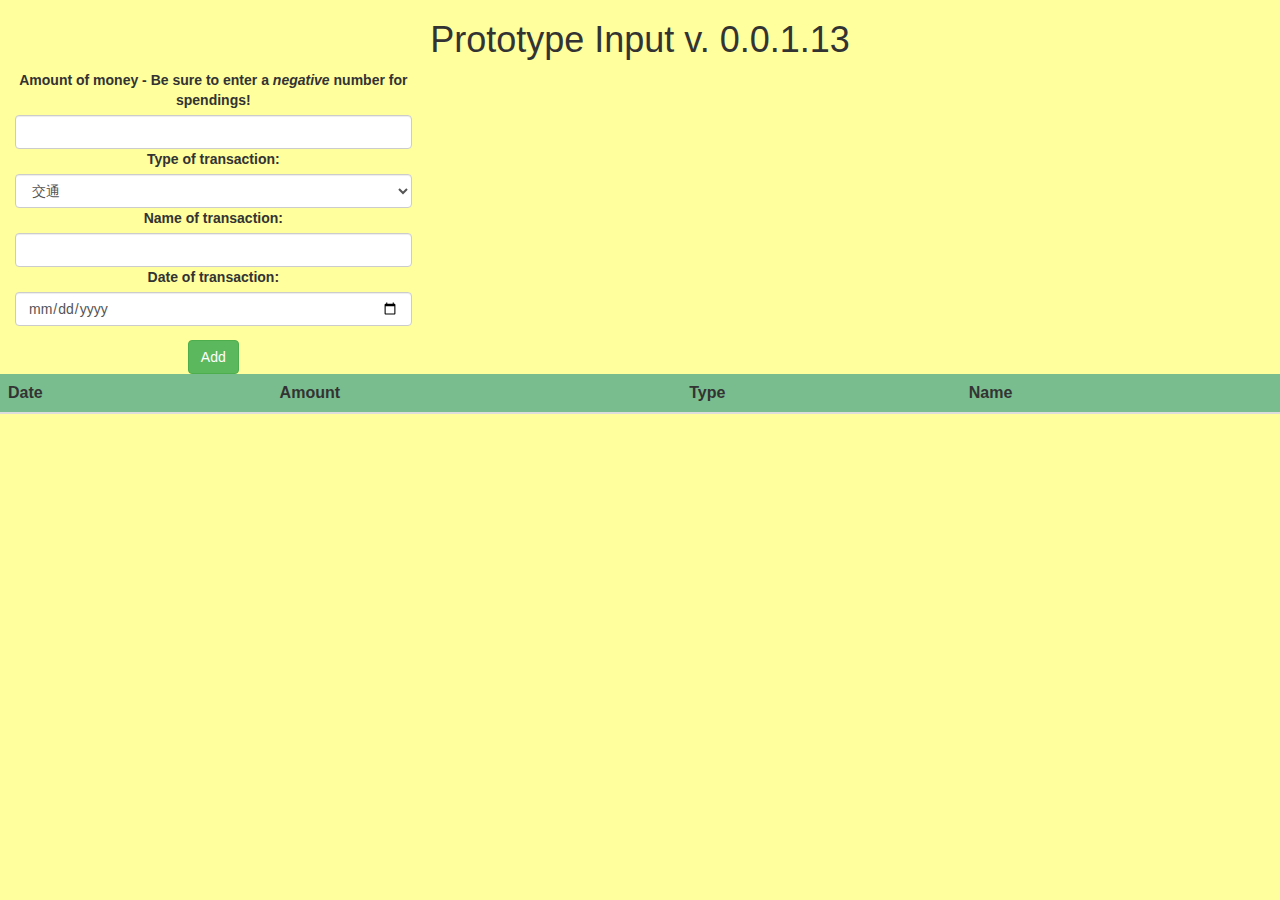
==== inputdata.html @ d6a5e995 "Update inputdata.html" ====
<html>

<head>
  <title>Test Input Page</title>
  <script src="JS/jQuery.js"></script>
  <script src="JS/Bootstrap.js"></script>
  <script src="JS/ForeRunnerDB.js"></script>
  <script src="JS/inputdata.js"></script>
  <link rel="stylesheet" type="text/css" href="CSS/Bootstrap.css">
  <link rel="stylesheet" type="text/css" href="CSS/main.css">
</head>

<body>
  
  
  <h1 align="center">Prototype Input v. 0.0.1.13</h1>
  </p></p>
  <div class="col-xs-4" align="center">
    <form>
      
      
      <label for="amount">Amount of money - Be sure to enter a <i>negative</i> number for spendings!</label>
      <input type="number" class="form-control" id="amount"></number>
      
      <label for="type">Type of transaction: </label>
      <select class="form-control" id="type">
        <option>交通</option>
        <option>吃喝</option>
        <option>玩樂</option>
        <option>學業</option>
      </select>
    
    
      
      <label for="name">Name of transaction:</label>
      <input type="text" class="form-control" id="name">
      
      <label for="date">Date of transaction:</label>
      <input type="date" class="form-control" id="date">
      
      
    </form>
    <button class="btn btn-success" onclick="submitAll();" id="submitbtn">Add</button>
  </div>
  
  <div class="col-x-8" align="right">
    <table class="table table-striped" id="stuffTable">
      <thead>
      <tr>
        <th>Date</th>
        <th>Amount</th>
        <th>Type</th>
        <th>Name</th>
      </tr>
    </thead>
    <tbody id="stuffBody">
      
    </tbody>
      
      
    </table>
  </div>
  
  <script>
    
    entryCollection.load(function (err) {
    if (!err) {
        entryCollection.save();
        writeOnTable();
    }
});
  </script>  

</body>



</html>
---- CSS/main.css ----
body{
  background-color:#FFFF9D;
}

#stuffTable{
  background-color:79BD8F;
}

#stuffBody{
  background-color:BEEB9F;
}
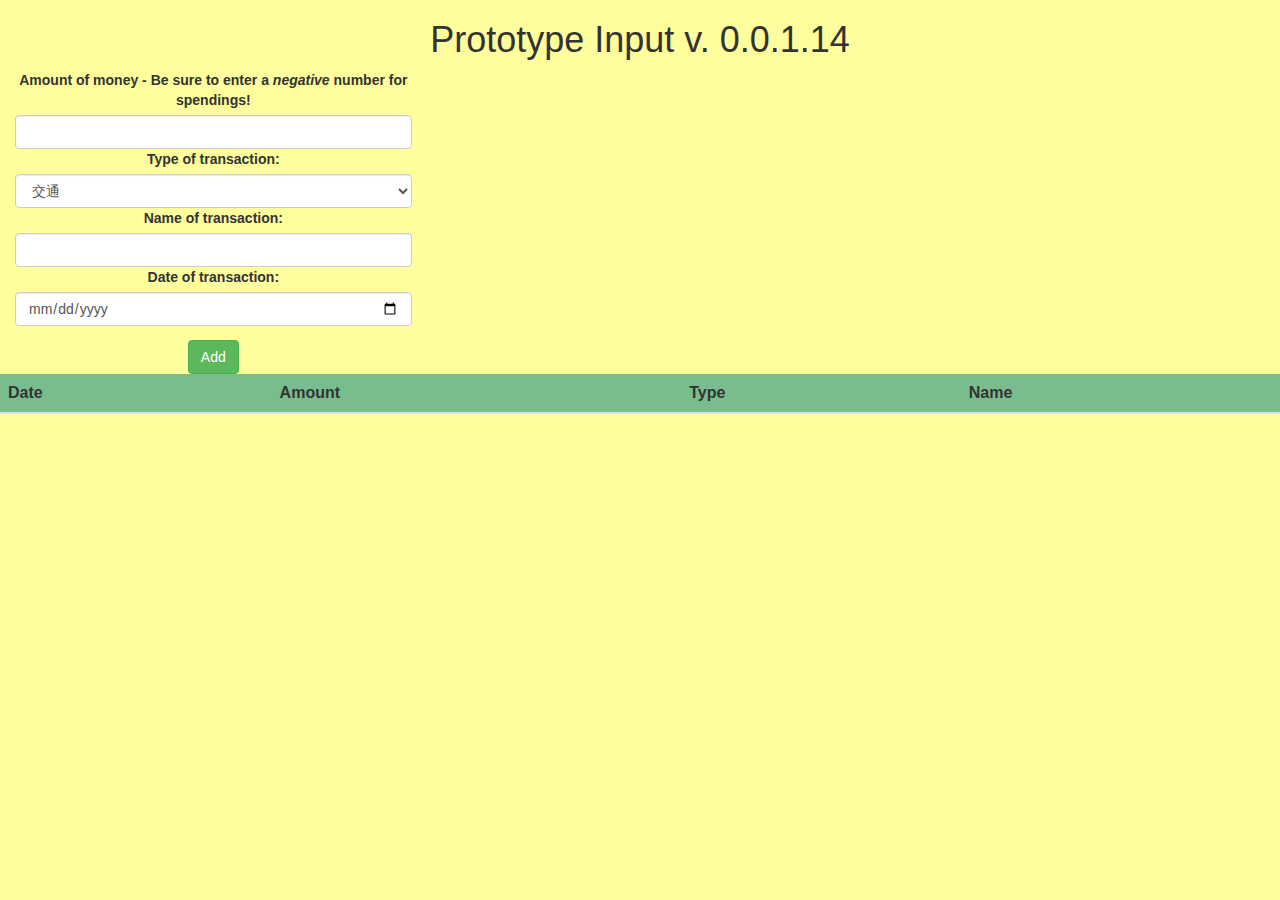
==== commit 070f784c: "Update inputdata.html" ====
--- a/inputdata.html
+++ b/inputdata.html
@@ -14,7 +14,7 @@
 <body>
   
   
-  <h1 align="center">Prototype Input v. 0.0.1.13</h1>
+  <h1 align="center">Prototype Input v. 0.0.1.14</h1>
   </p></p>
   <div class="col-xs-4" align="center">
     <form>
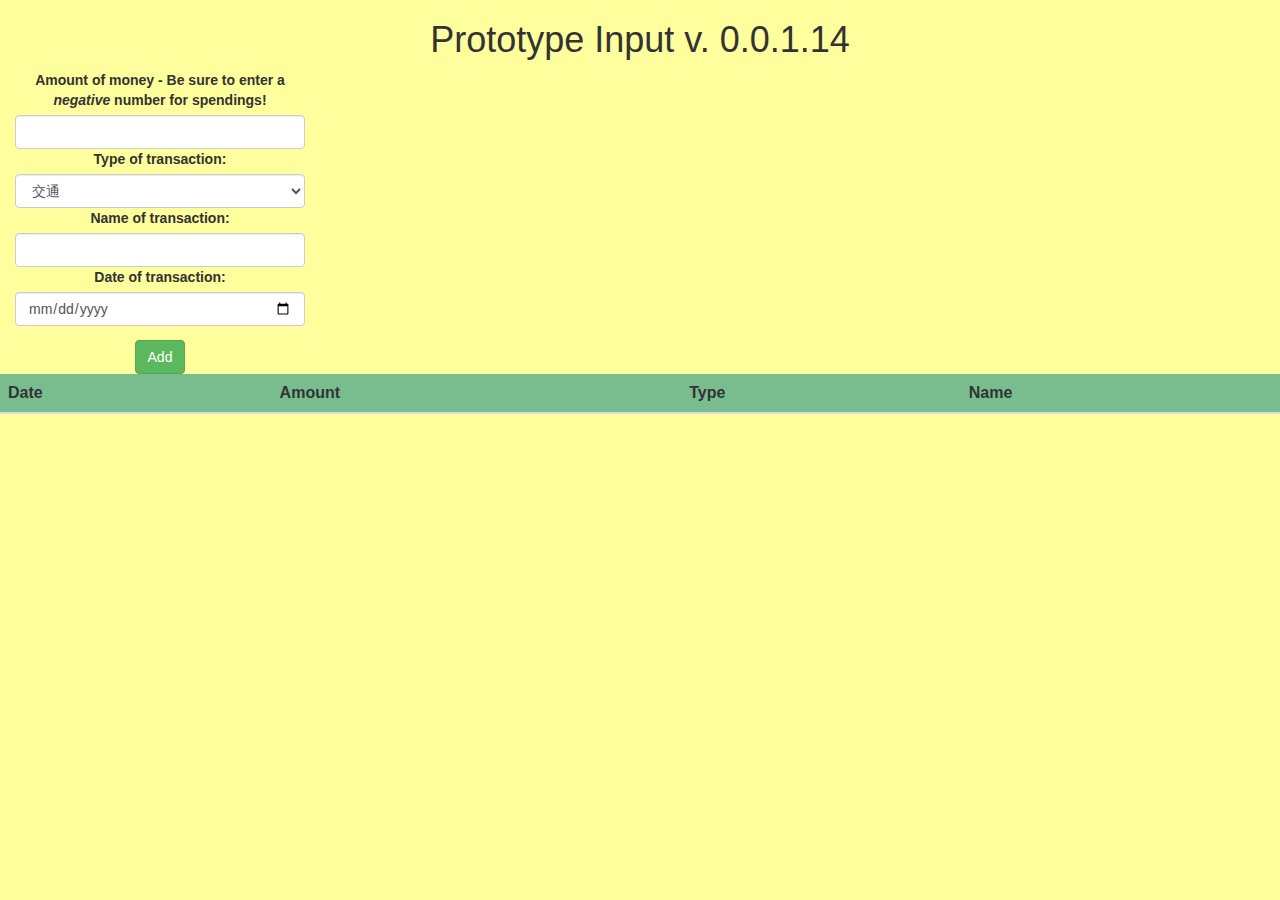
==== commit 72c95a48: "Update inputdata.html" ====
--- a/inputdata.html
+++ b/inputdata.html
@@ -16,7 +16,7 @@
   
   <h1 align="center">Prototype Input v. 0.0.1.14</h1>
   </p></p>
-  <div class="col-xs-4" align="center">
+  <div class="col-xs-3" align="center">
     <form>
       
       
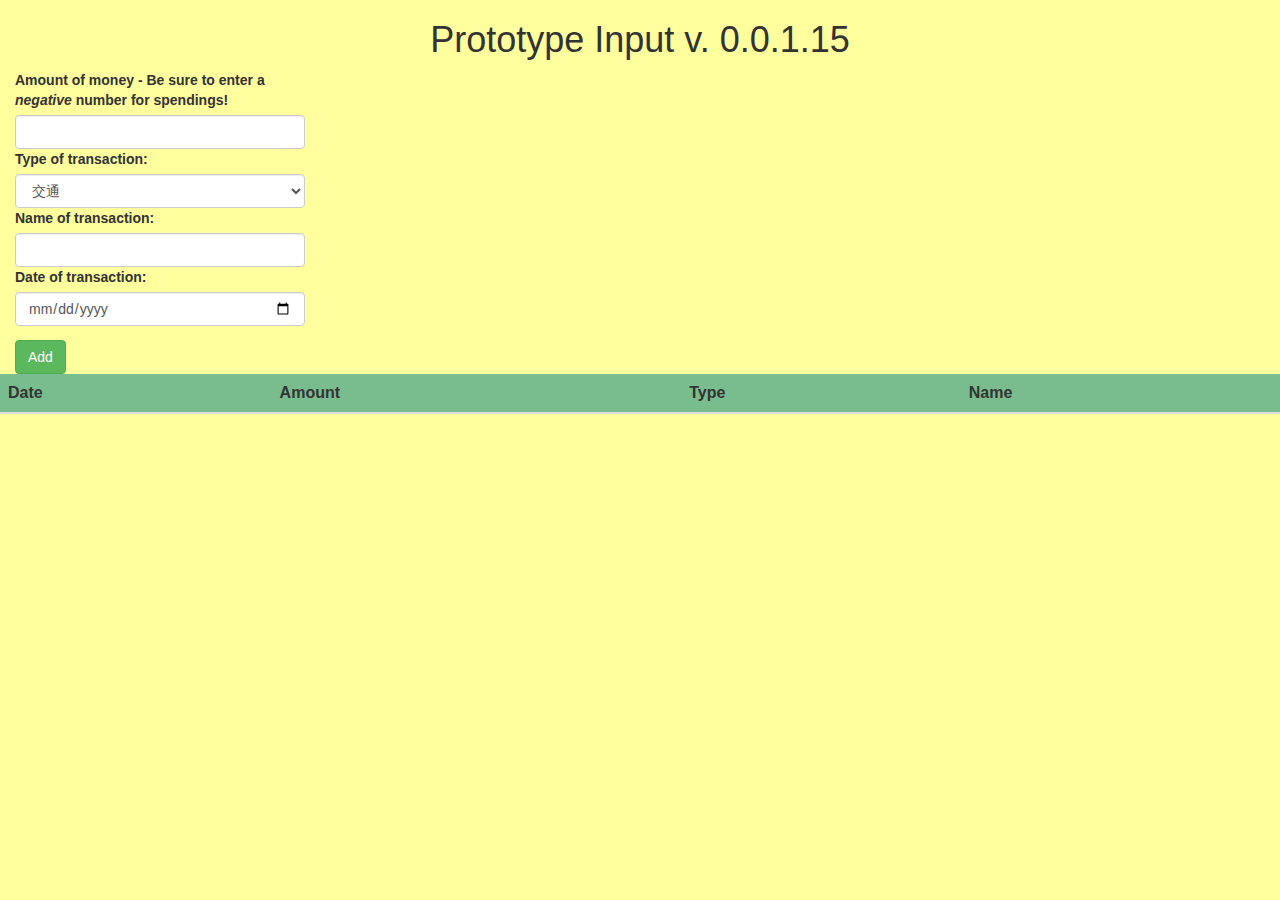
==== commit 3a55c3ba: "Update inputdata.html" ====
--- a/inputdata.html
+++ b/inputdata.html
@@ -14,9 +14,9 @@
 <body>
   
   
-  <h1 align="center">Prototype Input v. 0.0.1.14</h1>
+  <h1 align="center">Prototype Input v. 0.0.1.15</h1>
   </p></p>
-  <div class="col-xs-3" align="center">
+  <div class="col-xs-3" id="inputForm">
     <form>
       
       
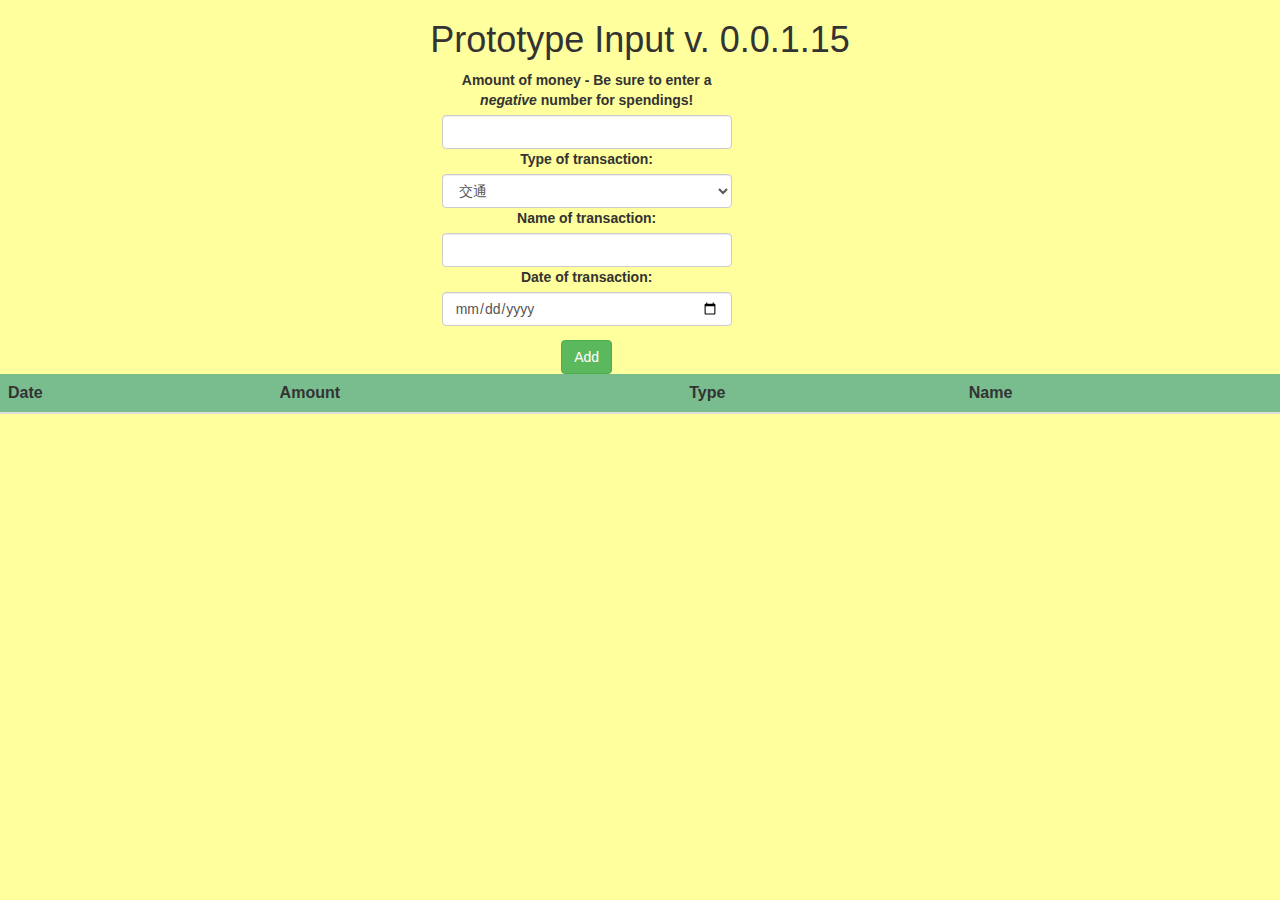
==== commit fadab82d: "Update inputdata.html" ====
--- a/inputdata.html
+++ b/inputdata.html
@@ -16,6 +16,7 @@
   
   <h1 align="center">Prototype Input v. 0.0.1.15</h1>
   </p></p>
+  <div class="col-xs-4"></div>
   <div class="col-xs-3" id="inputForm">
     <form>
       
--- a/CSS/main.css
+++ b/CSS/main.css
@@ -9,3 +9,7 @@
 #stuffBody{
   background-color:BEEB9F;
 }
+
+#inputForm{
+  text-align:center;
+}
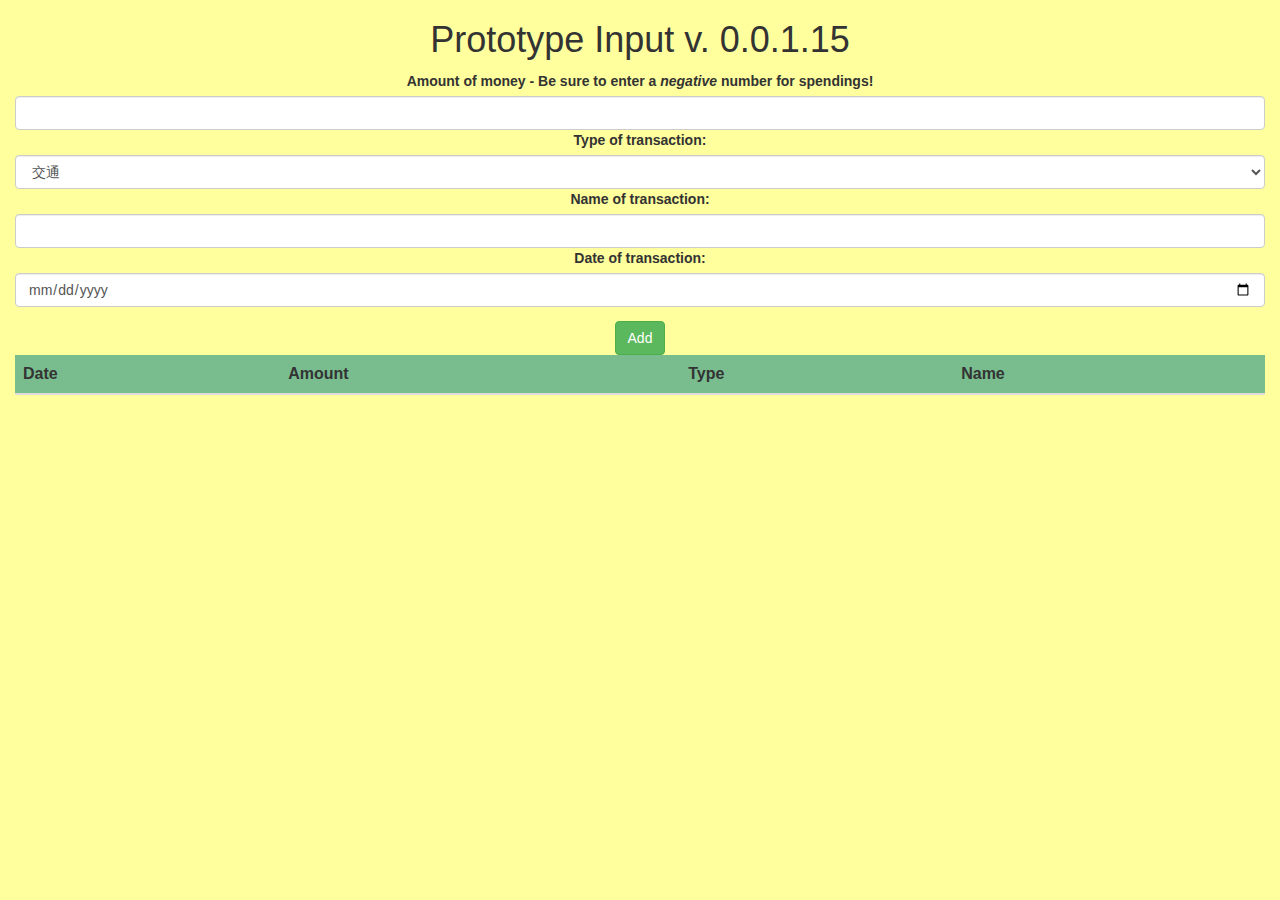
==== commit 6e582935: "Update inputdata.html" ====
--- a/inputdata.html
+++ b/inputdata.html
@@ -2,6 +2,7 @@
 <html>
 
 <head>
+  <meta name="viewport" content="width=device-width, initial-scale=1.0">
   <title>Test Input Page</title>
   <script src="JS/jQuery.js"></script>
   <script src="JS/Bootstrap.js"></script>
@@ -16,8 +17,8 @@
   
   <h1 align="center">Prototype Input v. 0.0.1.15</h1>
   </p></p>
-  <div class="col-xs-4"></div>
-  <div class="col-xs-3" id="inputForm">
+  <div class="col-md-12"></div>
+  <div class="col-md-12" id="inputForm">
     <form>
       
       
@@ -44,8 +45,8 @@
     </form>
     <button class="btn btn-success" onclick="submitAll();" id="submitbtn">Add</button>
   </div>
-  
-  <div class="col-x-8" align="right">
+  <p></p>
+  <div class="col-md-12" align="right">
     <table class="table table-striped" id="stuffTable">
       <thead>
       <tr>
